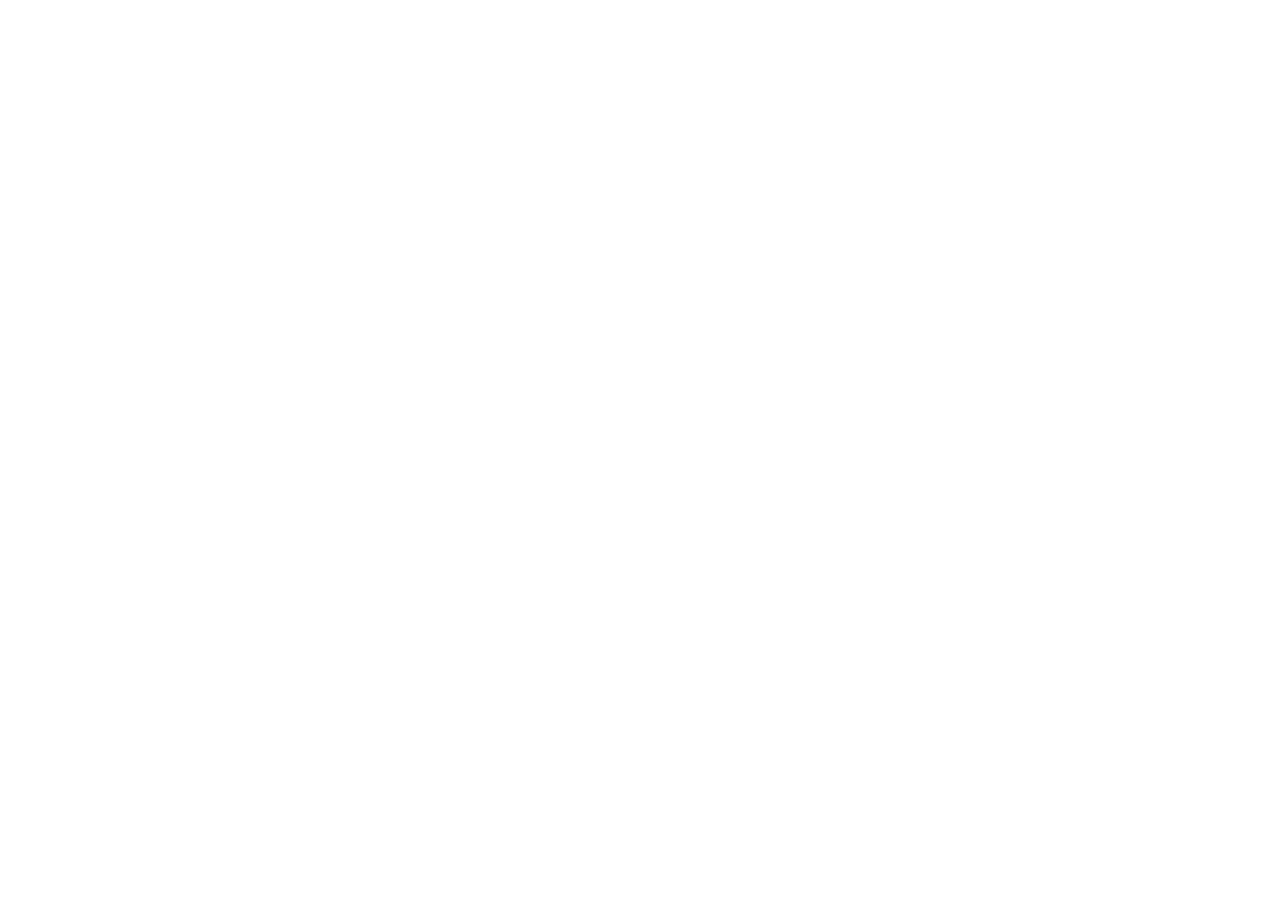
==== maj/index.html @ 97d3a5ba "Update index.html" ====
<!DOCTYPE html>
<html lang="en">
<head>
<meta charset="UTF-8">
<meta http-equiv="x-ua-compatible" content="ie=edge">
<meta name="viewport" content="width=device-width, initial-scale=1.0">
<!-- 
  any other head content must come *after* these tags.
 
  
 -->

<link rel="icon" sizes="16x16 32x32 64x64" href="/maj/favicon.ico">
<link rel="icon" type="image/png" sizes="16x16 32x32 48x48 64x64 96x96 128x128 160x160 192x192" href="/maj/android-chrome-512x512.png">
<link rel="apple-touch-icon" type="image/png" sizes="57x57 60x60 72x72 114x114 120x120 144x144 152x152 180x180 196x196" href="/maj/android-chrome-512x512.png">
</head>
<body>
<div id="header"></div>
<div id="aboveFold"></div>
<div id="belowFold"></div>
<div id="footer"></div>
</body>
</html>
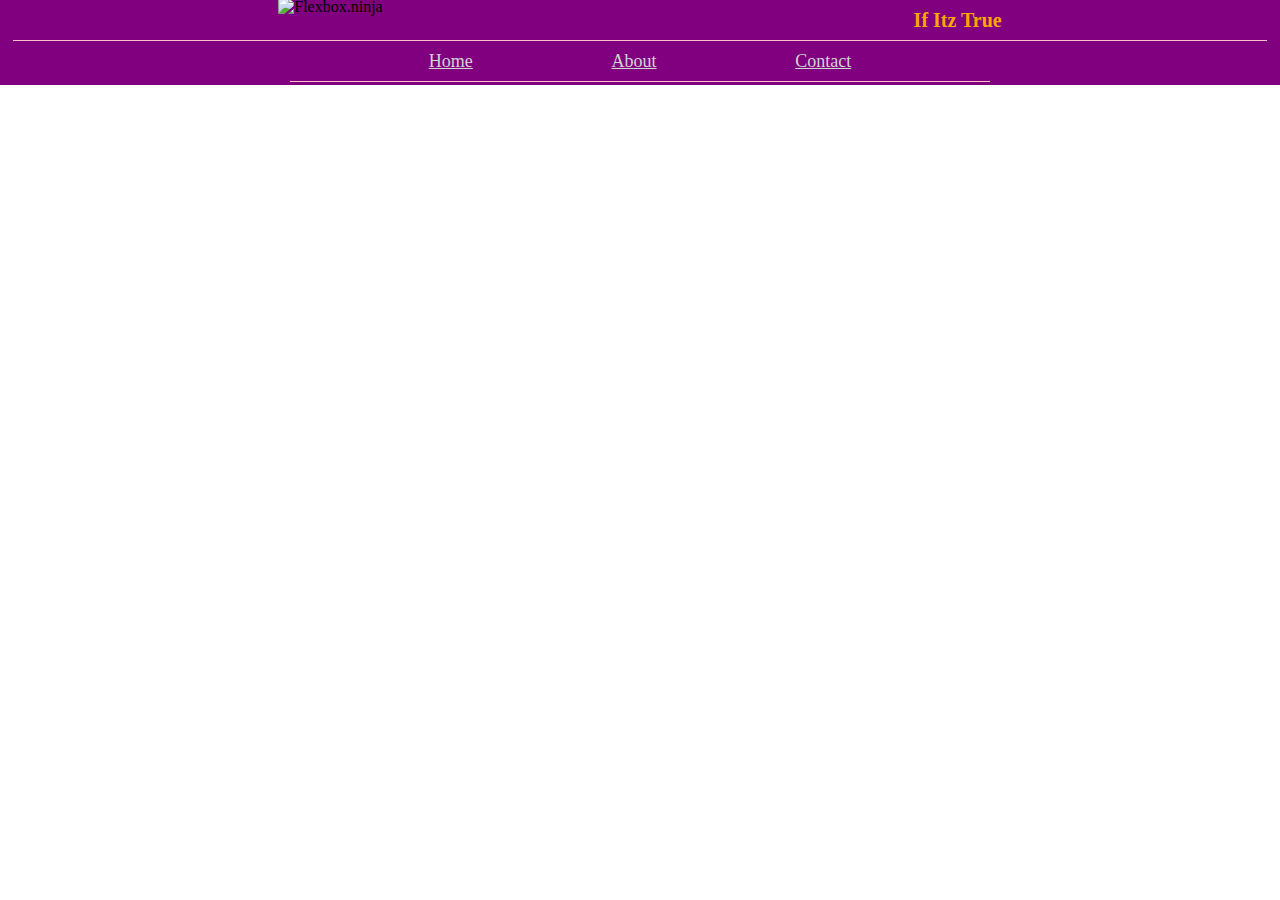
==== commit 0c0a5736: "Update index.html" ====
--- a/maj/index.html
+++ b/maj/index.html
@@ -5,19 +5,23 @@
 <meta http-equiv="x-ua-compatible" content="ie=edge">
 <meta name="viewport" content="width=device-width, initial-scale=1.0">
 <!-- 
-  any other head content must come *after* these tags.
- 
+  any other head content must come *after* these tags.  
+ -->
+<link rel="stylesheet" href="com.css?v=0.1">
   
- -->
-
 <link rel="icon" sizes="16x16 32x32 64x64" href="/maj/favicon.ico">
 <link rel="icon" type="image/png" sizes="16x16 32x32 48x48 64x64 96x96 128x128 160x160 192x192" href="/maj/android-chrome-512x512.png">
 <link rel="apple-touch-icon" type="image/png" sizes="57x57 60x60 72x72 114x114 120x120 144x144 152x152 180x180 196x196" href="/maj/android-chrome-512x512.png">
+
+<meta http-equiv="Cache-Control" content="no-cache, no-store, must-revalidate">
+<meta http-equiv="Pragma" content="no-cache">
+<meta http-equiv="Expires" content="0">
+  
 </head>
 <body>
-<div id="header"></div>
-<div id="aboveFold"></div>
-<div id="belowFold"></div>
-<div id="footer"></div>
+<header id="header"></header>
+<footer id="footer"></footer>
+
+<script type="module" src="com.js?v=0.1"></script>
 </body>
 </html>
--- a/maj/com.css
+++ b/maj/com.css
@@ -0,0 +1,48 @@
+
+:root {--hBreak: 900px;--bBreak: 300px;--conBreak: 300px;--sideMinBreak:250px;--sideMaxBreak:400px;--hH: 90px;--cH: 100vh;--fH: 300px;}
+
+
+header, .parent, footer {width:100vw;}
+
+
+/** header Section **/
+header { position:absolute;top:0;left:0;height: 85px;}
+header section , header nav { width: 98%;margin: 0 auto;display: flex;align-items: center;justify-content: space-between;flex-direction: row; height: 40px;padding: auto 5px;text-align: center;border-bottom: 1px solid pink;}
+header nav { min-width:250px;max-width:700px;list-style: none;display: flex; justify-content: space-evenly;}
+header nav ul { list-style: none;display: flex;width: 90%;justify-content: space-evenly;z-index: 5;}
+header nav a { display: block;font-size: 1.125em;font-weight: 300;text-align: center; flex: 1 1 150px; }
+header .a img ,.a a{ text-align: center;margin: 0 auto; }
+header .a img { height:45px;}
+header .a a { font-size:1.25em; font-weight:bold;text-decoration: none;}
+
+header nav li:hover > ul { visibility:visible;opacity:1;}
+header nav li ul { list-style: none;visibility:hidden;opacity:0;position: absolute;left: 0;right: 0;margin: 0 auto;z-index: 10;top: 70px;min-width:200px;width:80vw;max-width:700px;height: 40px;}
+header nav ul li { text-align: center;display: flex;justify-content: space-between;margin:auto;}
+
+
+/** header colors**/
+.var1 { --bg: purple;--logotext: orange;--linktext: lightgrey;--hovertextlink: orange;--hoverbglink: lightgrey;}
+
+header { background-color: var(--bg);}
+.logo { }
+.a a { color: var(--logotext);}
+nav a { background-color: var(--bg);color: var(--linktext);}
+nav a:hover { color: var(--hovertextlink);background-color: var(--hoverbglink);}
+nav li ul { background-color: var(--bg);}
+
+
+
+
+.parent {display: flex;flex-wrap:wrap;justify-content: center;padding:auto;}
+.child {flex: 1 1 var(--bBreak);}
+.content,.sidebar{height:70vh;}
+.content{min-width :var(--conBreak);width: 80vw;background-color:blue;}
+.sidebar{min-width: var(--sideMinBreak);width:30vw;max-width:var(--sideMaxBreak);background-color:red;}
+
+
+.footer{background-color:pink;}
+footer section {margin:0 10px;}
+.footer a {3px;}
+.footer ul {display:inline-block;flex-wrap: wrap;vertical-align: top;list-style:none;}
+.footer h3 {font-size: 1.5rem;text-transform: capitalize;padding:10px 1px;}
+
